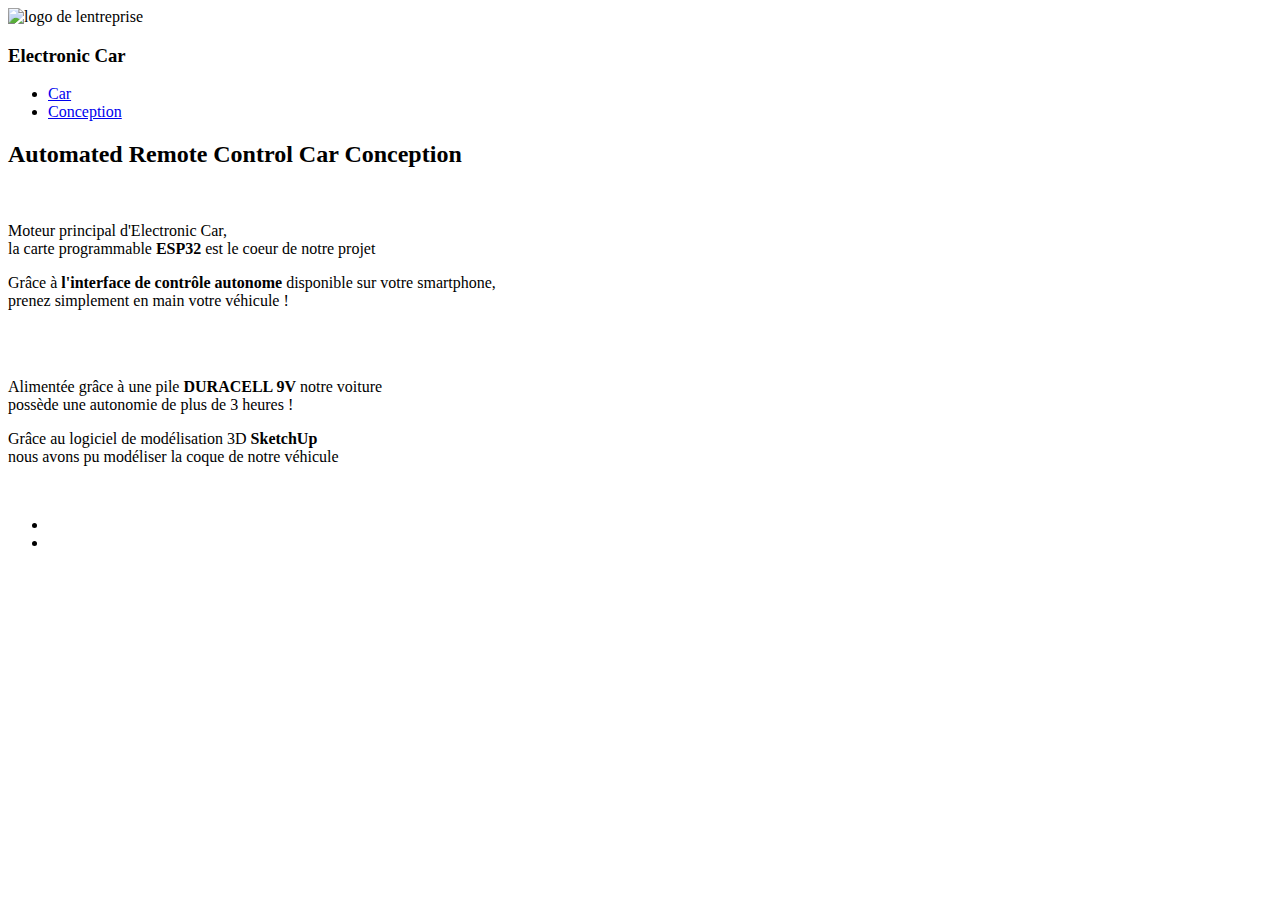
==== conception.html @ ad5fc6b3 "Update conception.html" ====
<!DOCTYPE html>
<html lang="en">
<head>
    <meta charset="UTF-8">
    <meta http-equiv="X-UA-Compatible" content="IE=edge">
    <meta name="viewport" content="width=device-width, initial-scale=1.0">
    <link rel="stylesheet" href="main.css">
    <title>Conception d'Electronic Car</title>
    <link rel="preconnect" href="https://fonts.googleapis.com">
    <link rel="icon" type="image/png" sizes="64x64" href="logo.png">
    <link rel="preconnect" href="https://fonts.gstatic.com" crossorigin>
    <link href="https://fonts.googleapis.com/css2?family=Poppins:wght@300&display=swap" rel="stylesheet">
</head>
<nav class="nav">
    <div class="logo">
        <img src="Post Instagram 1080x1080  px (2).jpeg" class ="logovictor"alt="logo de lentreprise" width="100px">
        <h3>Electronic Car</h3>
    </div>
    <div class="toggle"></div>
        <ul class="navigation">
            <li><a href="index.html">Car</a></li>
            <li><a href="conception.html">Conception</a></li>
        </ul>
</nav>

    <h2 class="title">
        Automated Remote Control Car Conception
    </h2>

    <div class="card">
        <img src="esp32.png" alt="" class="esp32" width="20%">
        <p>Moteur principal d'Electronic Car,<br> la carte programmable <b>ESP32</b>  est le coeur de notre projet <!DOCTYPE html>
        <html lang="en">
        <head>
            <meta charset="UTF-8">
            <meta http-equiv="X-UA-Compatible" content="IE=edge">
            <meta name="viewport" content="width=device-width, initial-scale=1.0">
            <title>Document</title>
        </head>
        <body>
            
        </body>
        </html></p>
    </div>
    <div class="control">
        <p>Grâce à <b>l'interface de contrôle autonome</b> disponible sur votre smartphone, <br> prenez simplement en main votre véhicule !</p>
        <img src="phone-control.png" alt="" class="phone" width="20%">
    </div>
    <div class="card">
        <img src="batterie.png" alt="" class="esp32" width="15%">
        <p>Alimentée grâce à une pile <b>DURACELL 9V</b> notre voiture <br> possède une autonomie de plus de 3 heures !</p>
    </div>
    <div class="control">
        <p>Grâce au logiciel de modélisation 3D <b>SketchUp</b> <br> nous avons pu modéliser la coque de notre véhicule</p>
        <img src="sketchup.png" alt="" class="phone" width="20%">
    </div>
</html>

         <!-- footer avec réseaux -->
         <div class="footer">
            <ul class="reseaux">
                <li><a href="https://twitter.com/electronic_c4r?s=21&t=22uRLO4O-WDbSs_7ZmK_Ig"><ion-icon name="logo-twitter"></ion-icon></a></li>
                <li><a href="https://instagram.com/electronic_c4r?igshid=YmMyMTA2M2Y="><ion-icon name="logo-instagram"></ion-icon></a></li>
            </ul>
        </div>
    </div>


    <!-- Partie Javascript  -->
    <!-- On utlise un framework pour les icones des réseaux -->
    <script type="module" src="https://unpkg.com/ionicons@5.5.2/dist/ionicons/ionicons.esm.js"></script>
    <script nomodule src="https://unpkg.com/ionicons@5.5.2/dist/ionicons/ionicons.js"></script>

    <!-- script JS pour le slider des caractéristiques  -->
    <script>
        const slides = document.querySelectorAll('.slides');
        const dots = document.querySelectorAll('.dot');

        function setActive(i){
            for (slide of slides)
            slide.classList.remove('active');
            slides[i].classList.add('active');
            for (dot of dots)
            dot.classList.remove('active');
            dots[i].classList.add('active');
        }

        for(let j =0; j<dots.length; j++){
            dots[j].addEventListener('click', function(){
                setActive(j)
            })
        }
    </script>

    <!-- Script JS pour la navbar -->
    <script>
        const toggle = document.querySelector('.toggle');
        const navigation = document.querySelector('.navigation');
        const contenu = document.querySelector('.contenu');
        const footer = document.querySelector('.footer')
        toggle.onclick = function(){
            toggle.classList.toggle('active');
            navigation.classList.toggle('active');
            contenu.classList.toggle('active');
            footer.classList.toggle('active') 
        }
    </script>
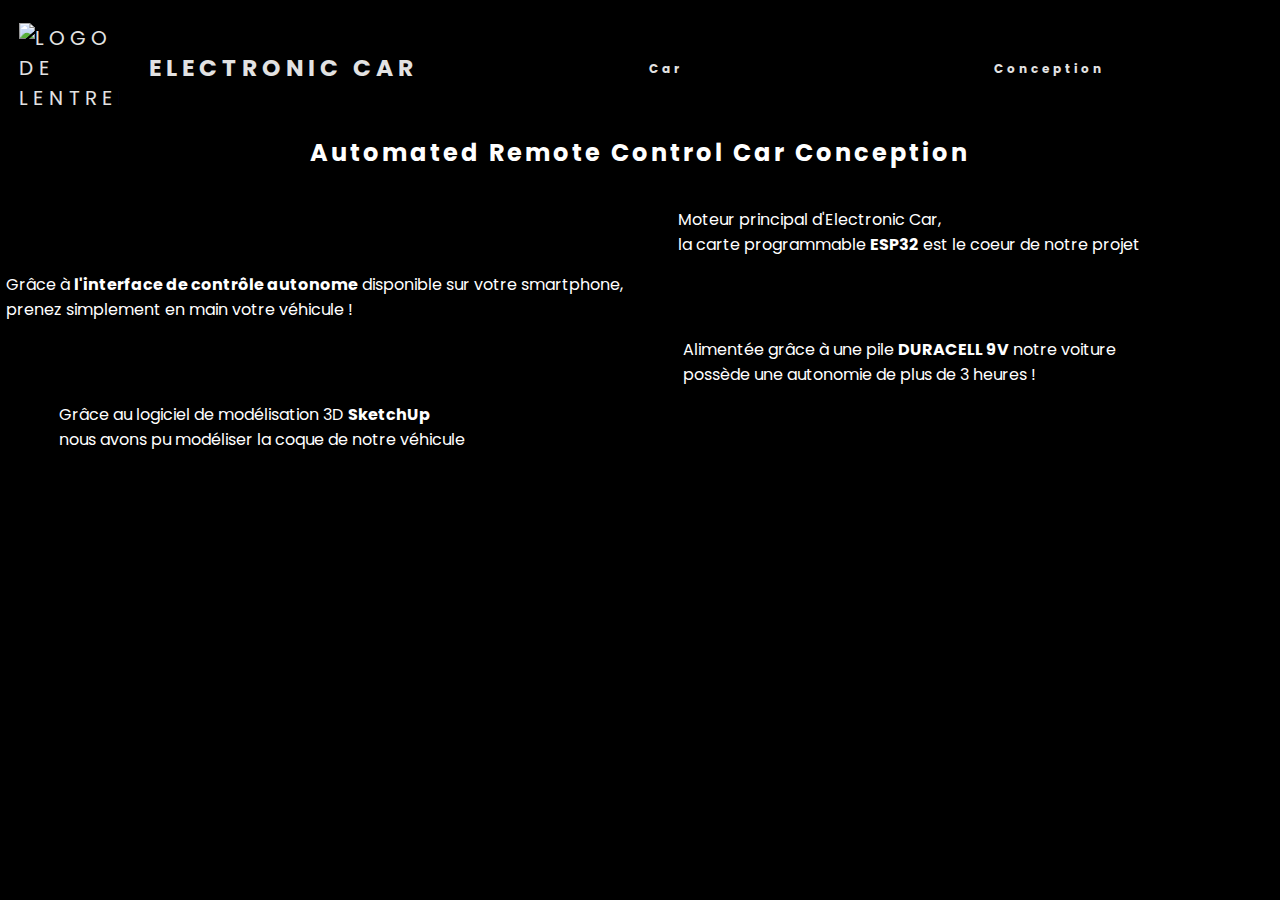
==== commit 5dc7fc85: "Update conception.html" ====
--- a/conception.html
+++ b/conception.html
@@ -29,18 +29,7 @@
 
     <div class="card">
         <img src="esp32.png" alt="" class="esp32" width="20%">
-        <p>Moteur principal d'Electronic Car,<br> la carte programmable <b>ESP32</b>  est le coeur de notre projet <!DOCTYPE html>
-        <html lang="en">
-        <head>
-            <meta charset="UTF-8">
-            <meta http-equiv="X-UA-Compatible" content="IE=edge">
-            <meta name="viewport" content="width=device-width, initial-scale=1.0">
-            <title>Document</title>
-        </head>
-        <body>
-            
-        </body>
-        </html></p>
+        <p>Moteur principal d'Electronic Car,<br> la carte programmable <b>ESP32</b>  est le coeur de notre projet </p>
     </div>
     <div class="control">
         <p>Grâce à <b>l'interface de contrôle autonome</b> disponible sur votre smartphone, <br> prenez simplement en main votre véhicule !</p>
--- a/main.css
+++ b/main.css
@@ -0,0 +1,351 @@
+* {
+    background-color: #000000;
+    font-family: 'Poppins', sans-serif;
+    margin: 0px;
+    padding: 0px;
+    box-sizing: border-box;
+}
+
+html {
+    scroll-behavior: smooth;
+}
+.title {
+    color: white;
+    text-align: center;
+    letter-spacing: 3px;
+    min-height: 8vh;
+}
+
+nav.nav {
+    background-color: #000000;
+    display: flex;
+    justify-content: space-around;
+    align-items: center;
+    min-height: 15vh;
+    position: initial;
+}
+
+.logo {
+    color: rgb(226, 226, 226);
+    text-transform: uppercase;
+    letter-spacing: 5px;        
+    font-size: 20px;
+    display: flex;
+    align-items: center;
+}
+
+.logovictor {
+    margin-right: 30px;
+}
+
+.navigation {
+    display: flex;
+    justify-content: space-around;
+    width: 35%;
+}
+.navigation li {
+    list-style: none;
+}
+
+.navigation a {
+    color: rgb(226, 226, 226);
+    text-decoration: none;
+    letter-spacing: 3px;
+    font-weight: bold;
+    font-size: 12px;
+}
+
+nav.nav li a:hover {
+    color: red;
+    cursor: pointer;
+    transition: 0.5s;
+}
+
+.car {
+    position: relative;
+    max-width: 80%;
+    display: block;
+    margin: auto;
+    z-index: 1000;
+}
+
+.dots {
+    display: flex;
+    justify-content: center;
+}
+
+.phone {
+    width: 50%;
+    margin-top: 40px;
+    margin-bottom: 40px;
+}
+
+.dots .dot {
+    width: 10px;
+    height: 10px;
+    background-color: #333232;
+    border-radius: 50%;
+    cursor: pointer;
+    margin-left: 10px;
+}
+
+.dots .dot.active{
+    background: white;
+}
+
+h3, span{
+    background: none;
+}
+.slider .slides {
+    color: rgb(226, 226, 226);
+    position: absolute;
+    top: 50%;
+    left:0;
+    transform: translateY(-50%);
+    background: none;
+    width: 100%;
+    display: flex;
+    justify-content: space-between;
+    padding: 0 100px;
+    transition: 0.25s;
+    opacity: 0;
+    pointer-events: none;
+}
+
+.slider .slides.active {
+    opacity: 1;
+    top: 40%;
+}
+
+.slider .slides h3 {
+    color: rgb(226, 226, 226);
+    font-size: 2em;
+    text-align: center;
+}
+
+.slider .slides h3:last-child {
+    text-align: center; 
+}
+
+.slider .slides h3 span{
+    color: red;
+    font-size: 0.5em;
+    letter-spacing: 3px;
+    font-weight: 400;
+    
+}
+
+.footer {
+    position: rel;
+    bottom: 0;
+    width: 100%;
+    padding: 30px 100px;
+    justify-content: space-between;
+    align-items: center;
+}
+
+.reseaux {
+    display: flex; 
+}
+
+.reseaux li {
+    list-style: none;
+
+}
+
+.reseaux li a{
+    color: white;
+    font-size: 2em;
+    margin-right: 20px;
+    transition: 0.25S;
+}
+
+.reseaux li a:hover {
+    color: red;
+}
+
+.card {
+    display: flex;
+    color: white;
+    align-items: center;
+    justify-content: center;
+    justify-content: space-around;
+}
+
+.control {
+    display: flex;
+    color: white;
+    align-items: center;
+    justify-content: center;
+    justify-content: space-around;
+}
+
+@media screen and (max-width:1500px){
+    .navigation {
+        width: 60%;
+    }
+}
+
+@media screen and (max-width:1000px){
+    .navigation {
+        width: 80%;
+    }
+}
+
+@media screen and (max-width:1250px){
+    .toogle {
+        margin-right: 15px;
+    }
+
+    h3 {
+        font-size: 15px;
+        margin-left: -15px;
+    }
+    nav.nav {
+        min-height: 15vh;
+    }
+    body {
+        overflow-x: hidden;
+    }
+
+    .slides {
+        margin-top: 5vh;
+    }
+
+    .slider {
+        position: relative;
+        width: 100%;
+        height: 180px;
+    }
+    .slider .slides {
+        position: absolute;
+        top: 50%;
+        padding: 5%;
+        flex-direction: column;
+    }
+    .slider .slides h3{
+        font-size: 1.7em;
+    }
+    .car {
+        max-width: 85%;
+    }
+
+    .esp32 {
+        width: 40%;
+        margin-top: 40px;
+    }
+
+    .phone {
+        width: 100%;
+        margin-top: 40px;
+    }
+    .footer {
+        position: relative;
+        margin-top: 50px;
+        flex-direction: column-reverse;
+        display: flex;
+        padding: 0px 40px;
+
+    }
+    .reseaux {
+        margin-top: 40px;
+    }
+
+    .toggle {
+        position: relative;
+        width: 32px;
+        height: 40px;
+        background: black;
+        display: flex;
+        justify-content: center;
+        align-items: center;
+        cursor: pointer;
+        z-index: 1000;
+    }
+
+    .contenu {
+        display: block;
+    }
+
+    .footer {
+        display: flex;
+    }
+
+    .footer.active  {
+        display: none;
+    }
+
+    .contenu.active{
+        display: none;
+    }
+
+    .toggle.active {
+        position: fixed;
+        top: 30px;
+        right: 40px;
+    }
+
+    .toggle::before {
+        content: '';
+        position: absolute;
+        width: 100%;
+        height: 2px;
+        background: white;
+        transform: translateY(-10px);
+        transition: 0.25s;
+        box-shadow: 0 10px 0 white;
+    }
+
+    .toggle.active::before {
+        transform: translateY(0) rotate(45deg);
+        box-shadow: 0 0 0 white;
+    }
+
+    .toggle::after {
+        content: '';
+        position: absolute;
+        width: 100%;
+        height: 2px;
+        background: white;
+        transform: translateY(10px);
+        transition: 0.25s;
+    }
+
+    .toggle.active::after {
+        transform: translateY(0) rotate(-45deg);
+    }
+    .navigation {
+        display: none;
+    }
+
+    .navigation.active {
+        transition: 1s;
+        display: flex;
+        position: fixed;
+        top: 0;
+        left: 0;
+        width: 100%;
+        height: 100%;
+        justify-content: center;
+        align-items: center;
+        z-index: 999;
+        background-color: #000000;
+        flex-direction: column;
+    }
+
+    .navigation li a {
+        font-size: 1.5em;
+        margin: 10px 0;
+        display: inline-block;
+    }
+
+    .card {
+        flex-direction: column;
+        text-align: center;
+    }
+
+    .control {
+        flex-direction: column-reverse;
+        text-align: center;
+    }
+}
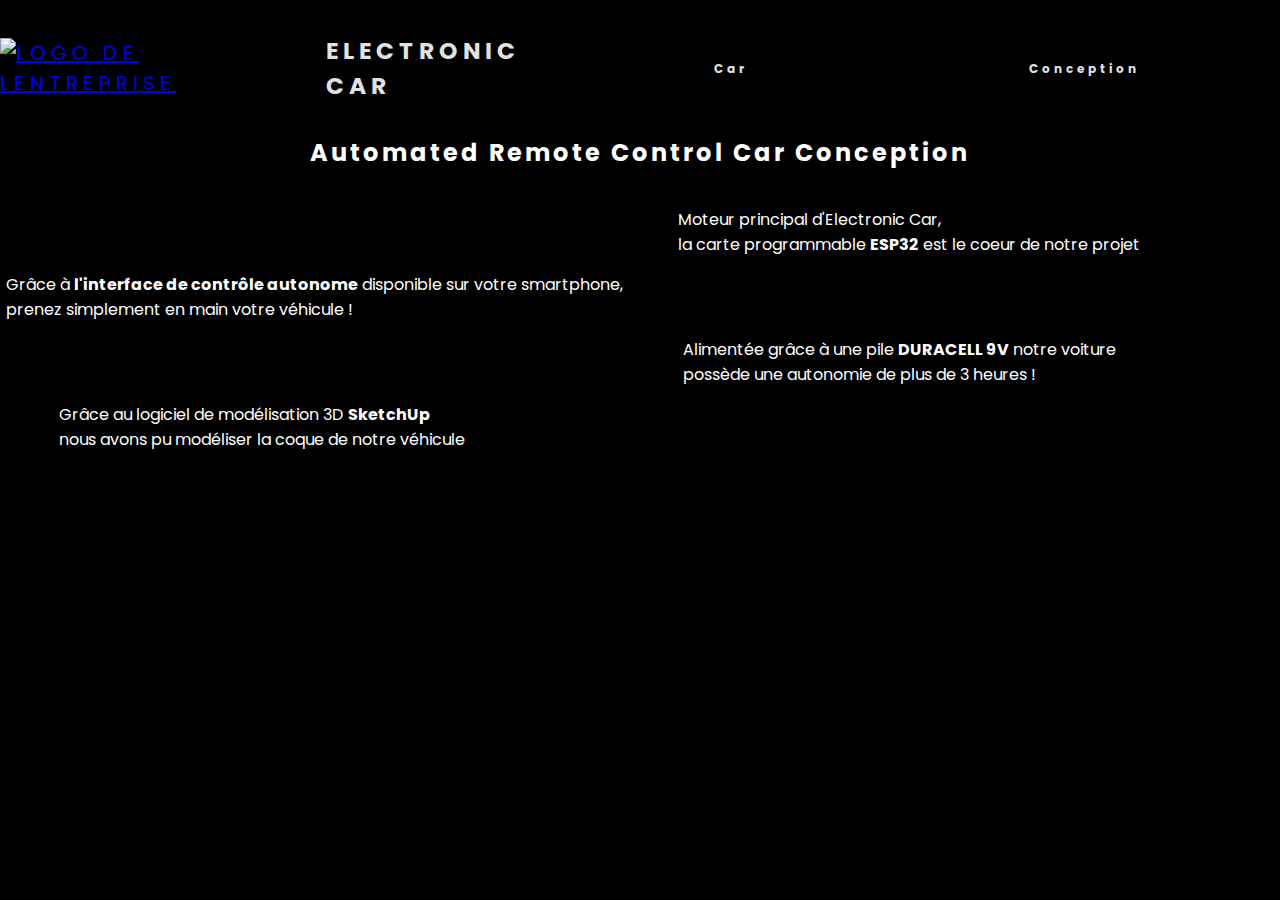
==== commit fb8f27b1: "Update conception.html" ====
--- a/conception.html
+++ b/conception.html
@@ -13,7 +13,7 @@
 </head>
 <nav class="nav">
     <div class="logo">
-        <img src="Post Instagram 1080x1080  px (2).jpeg" class ="logovictor"alt="logo de lentreprise" width="100px">
+        <a href="index.html"><img src="Post Instagram 1080x1080  px (2).jpeg" class ="logovictor"alt="logo de lentreprise" width="100px"></a>
         <h3>Electronic Car</h3>
     </div>
     <div class="toggle"></div>
